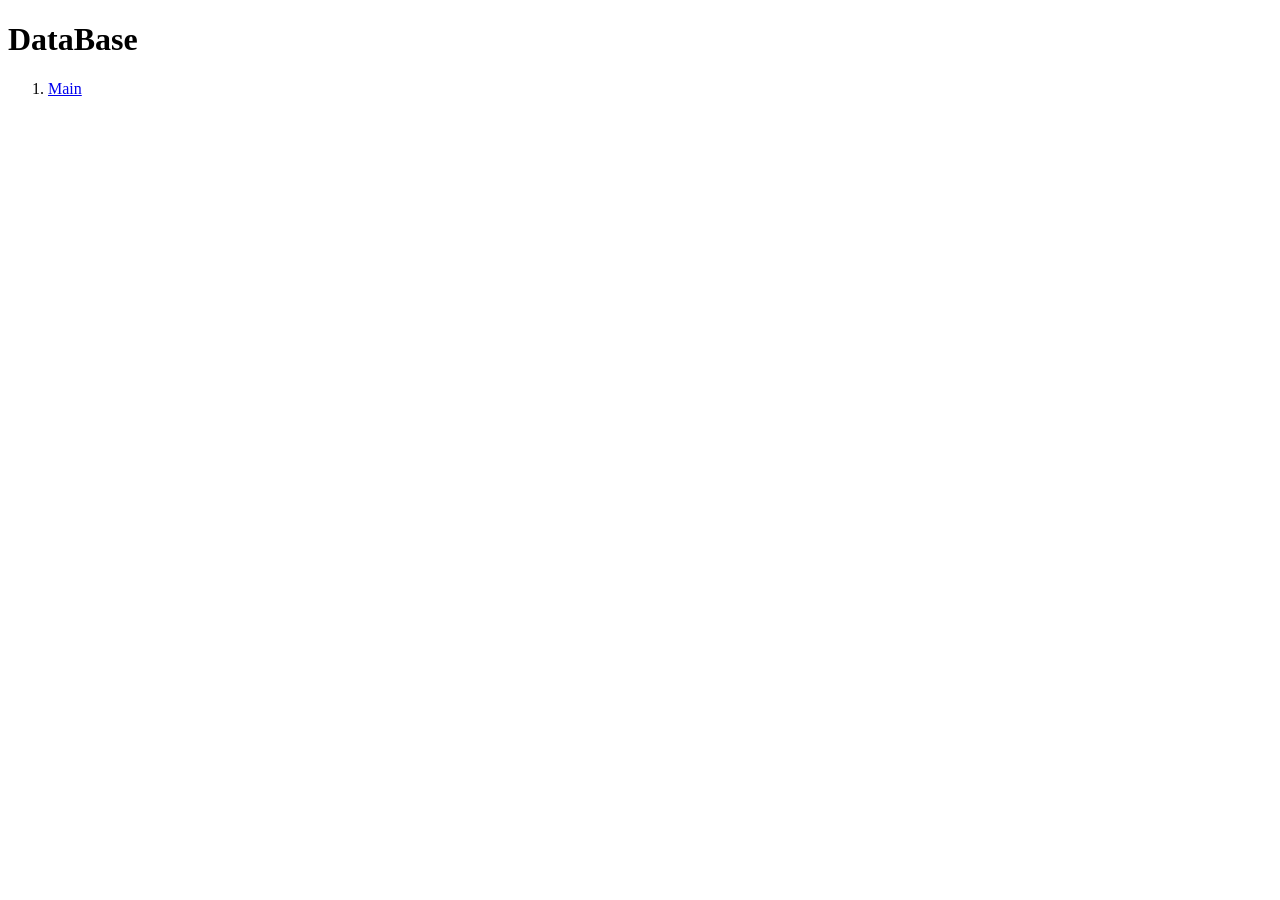
==== 08-DataBase/index.html @ bb17b9ab "classwork table" ====
<!DOCTYPE html>

<html lang="en" xmlns="http://www.w3.org/1999/xhtml">
<head>
    <meta charset="utf-8" />
    <link rel="stylesheet" href="css/style.css">
    <title>DataBase</title>
</head>
<body>
    <h1>DataBase</h1>
    <ol>
        <li><a href="inc/main.php">Main</a></li>
    </ol>

</body>
</html>
---- 08-DataBase/css/style.css ----
﻿﻿table, td, th {
	border: solid 1px;
}

table {
	border-collapse: collapse;
}

th {
	background-color: lightgray;
}
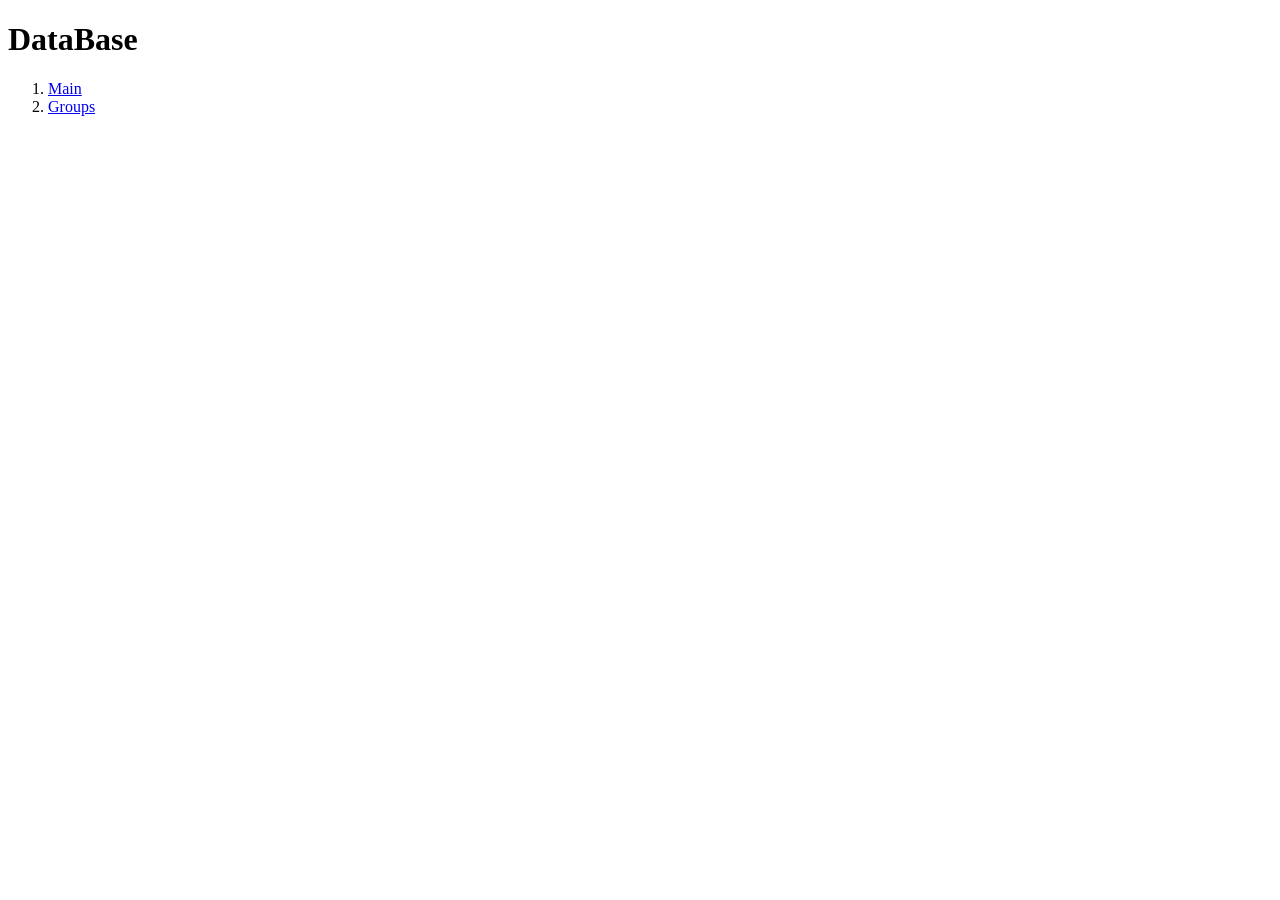
==== commit fefff66f: "groups in progress" ====
--- a/08-DataBase/index.html
+++ b/08-DataBase/index.html
@@ -10,6 +10,7 @@
     <h1>DataBase</h1>
     <ol>
         <li><a href="inc/main.php">Main</a></li>
+        <li><a href="inc/groups.php">Groups</a></li>
     </ol>
 
 </body>
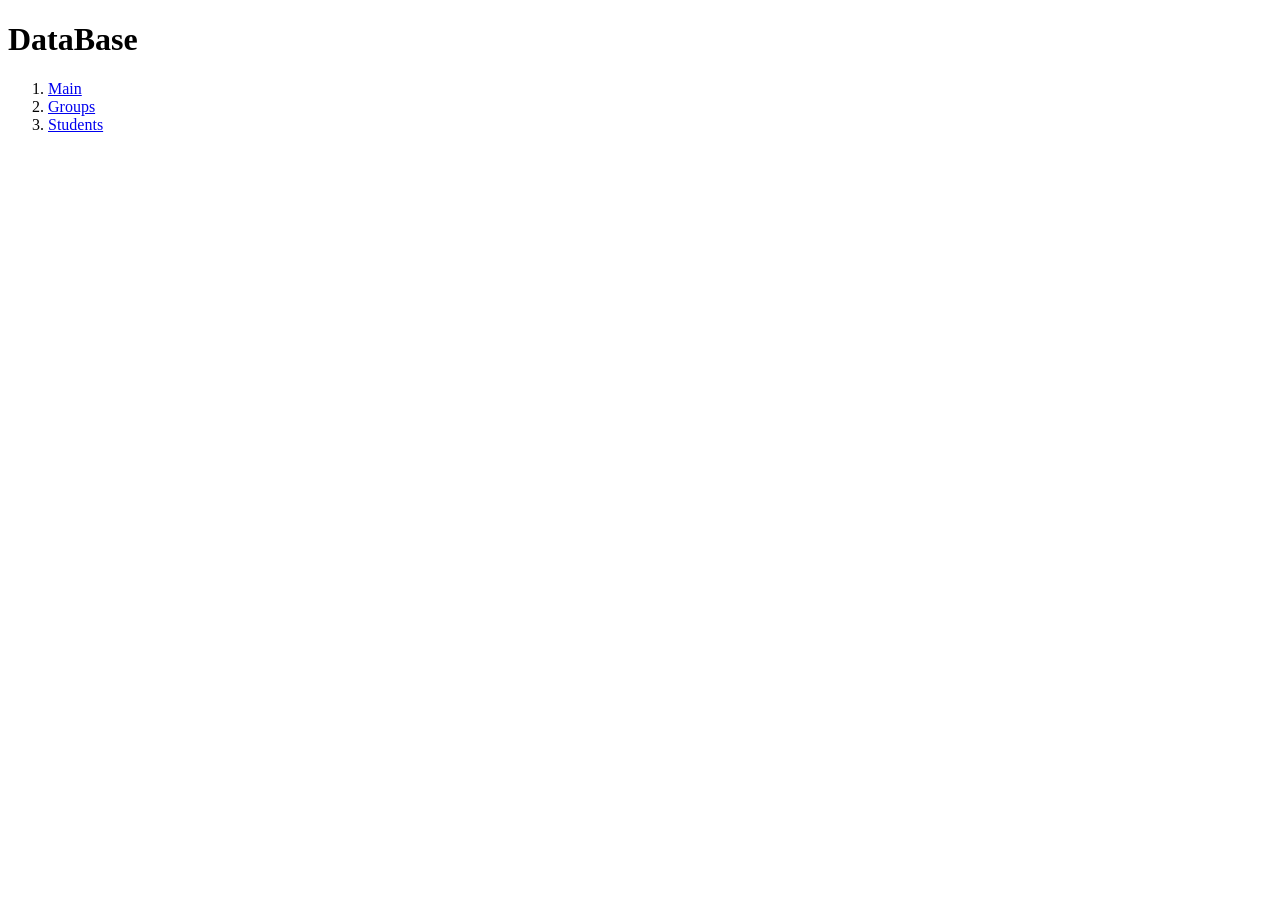
==== commit 11f920bb: "dbo for students done" ====
--- a/08-DataBase/index.html
+++ b/08-DataBase/index.html
@@ -11,6 +11,7 @@
     <ol>
         <li><a href="inc/main.php">Main</a></li>
         <li><a href="inc/groups.php">Groups</a></li>
+        <li><a href="inc/students.php">Students</a></li>
     </ol>
 
 </body>
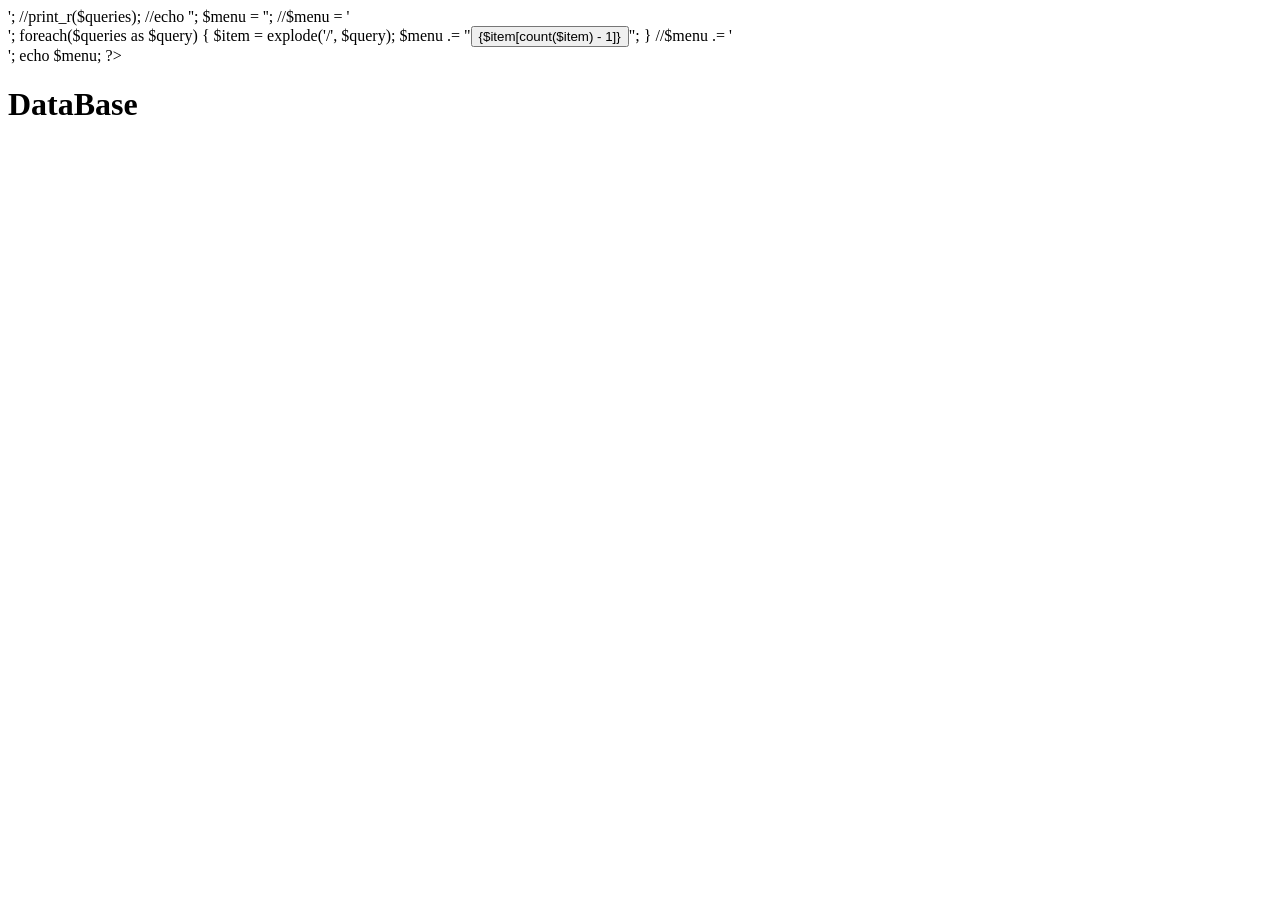
==== commit fde65fbf: "get navigation menu over Ajax done" ====
--- a/08-DataBase/index.html
+++ b/08-DataBase/index.html
@@ -6,13 +6,27 @@
     <link rel="stylesheet" href="css/style.css">
     <title>DataBase</title>
 </head>
-<body>
+<body onload="getNavMenu()">
+    <nav></nav>
     <h1>DataBase</h1>
-    <ol>
+    <!--<ol>
         <li><a href="inc/main.php">Main</a></li>
         <li><a href="inc/groups.php">Groups</a></li>
-        <li><a href="inc/students.php">Students</a></li>
-    </ol>
-
+    </ol>-->
+    <script>
+        function getNavMenu()
+        {
+            let request = new XMLHttpRequest();
+            request.onreadystatechange = function ()
+            {
+                if (this.readyState == 4 && this.status == 200)
+                {
+                    document.getElementsByTagName('nav')[0].innerHTML = this.responseText;
+                }
+            }
+            request.open("GET", "inc/nav.php", true);
+            request.send();
+        }
+    </script>
 </body>
 </html>
